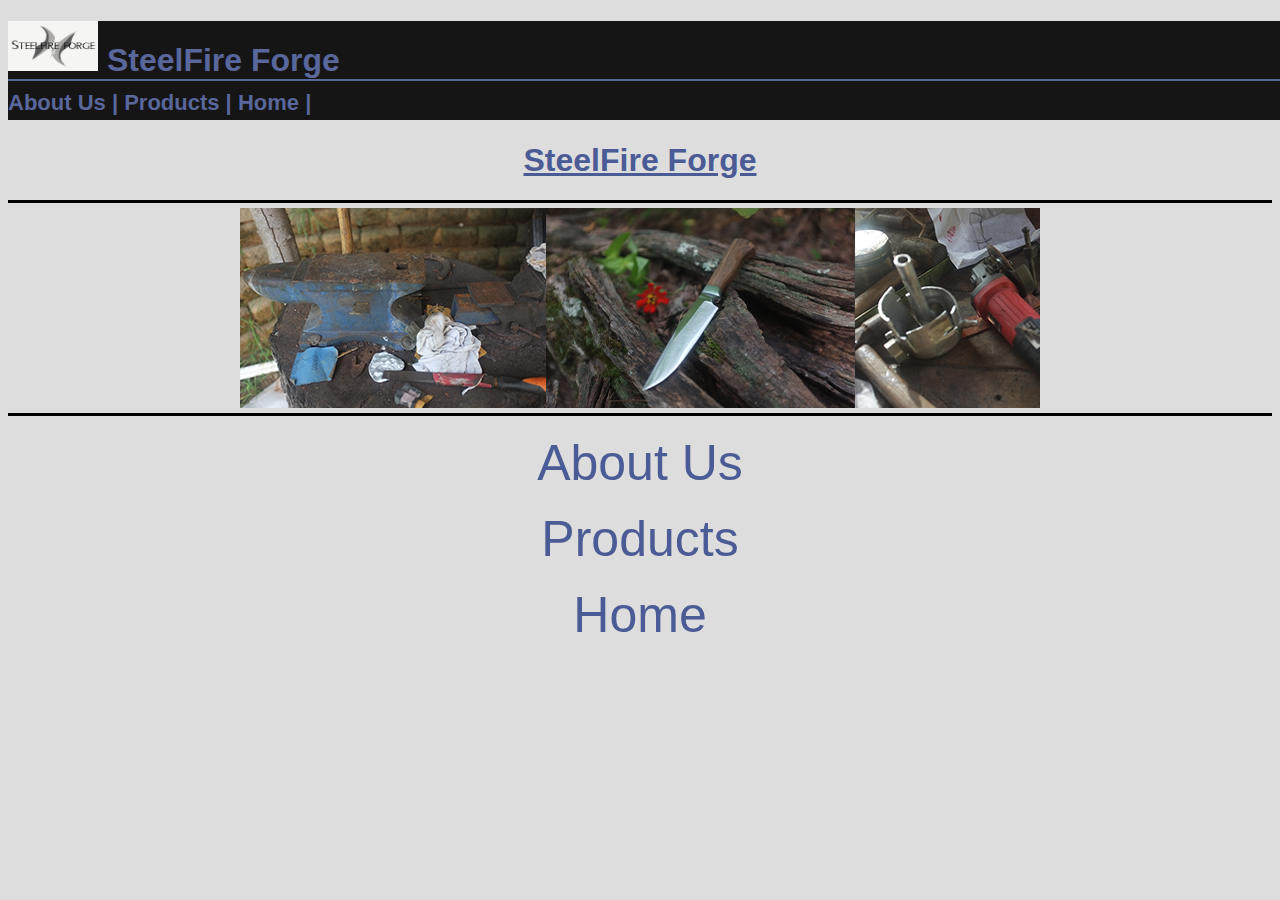
==== index.html @ b373e3bb "All of it" ====
<!DOCTYPE html>
<html>
<head>
    <link rel="stylesheet" href="styles.css">
    <title>SteelFire Forge</title>
</head>

<div id="bannerimage">

    <h1>
        <img width="90" height="50" src="logo.jpeg">
        SteelFire Forge
        <div id="line">
        </div>
        <a class="about" style="text-indent:50px" href="page2.html">
            About Us
            <body>
                |
            </body>
            <a class="list" href="product.html">
                Products |
            </a>
            <a class="list" href="index.html">
                Home |
            </a>
        </a>
    </h1>

</div>
<center>
    <h1><b><u>SteelFire Forge</u></b></h1>
</center>


<div id="blackline">
</div>

<div class="row">
    <div class="columnss">
    <div class="tech-slideshow">
        <div class="mover-1"></div>
        
    </div>
    </div>

</div>

<div id="blackline">
</div>
<br>
<center>
<a class="about" style="font-size: 50px" href="page2.html">
    About Us
</a>
<br>
<br>
<a class="list" style="font-size: 50px" href="product.html">
        Products 
</a>
<br>
<br>
<a class="list" style="font-size: 50px" href="index.html">
        Home 
</a>
</center>
</html>
---- styles.css ----
body{text-align: left; background:#DDDDDD;
padding: 0 0% 0 0%}

h1 {font-family:   Arial, Times New Roman, sans-serif; color:#4B5B96;}

p {font-family:   Arial, Times New Roman, sans-serif; color:black}

a.list {font-family: Arial, Times New Roman, sans-sarif;font-size: 22px; font-wieght:bolder; text-decoration:none;line-hieght:32px}
    a.list:link {
        color: #4B5B96
    }
    a.list:visited {
        color: #4B5B96
    }
a.list:hover {color:#FF9800; text-decoration:underline}

a.money {font-family: Arial, Times New Roman, sans-sarif;font-size: 22px; font-wieght:bold; text-decoration:none;line-hieght:32px}
a.money:link {color:black}
    a.money:visited {
        color: #4B5B96
    }
    a.money:hover {
        color: #FF9800;
        text-decoration: underline
    }

#line {
    width: 100%;
    background-image: url(http://s30.postimg.org/x0ne0p5wx/bootsrap.png);
    height: 2px;
    background-color: #4B5B96;
    background-position: center;
}

#blackline {
    width: 100%;
    background-image: url(http://s30.postimg.org/x0ne0p5wx/bootsrap.png);
    height: 3px;
    background-color: black;
    background-position: center;
}

#lin {
  width: 300px;
  background-image: url(http://s30.postimg.org/x0ne0p5wx/bootsrap.png);
  height: 2px;
  background-color: black;
}
#cla {

}

a.about {font-family: Arial, Times New Roman, sans-sarif;font-size: 22px; font-wieght:bolder; text-decoration:none;line-hieght:32px; }
    a.about:link {
        color: #4B5B96
    }
    a.about:visited {
        color: #4B5B96
    }
a.about:hover {color:#FF9800; text-decoration:underline}


#bannerimage {
  width: 105%;
  background-image: url(http://s30.postimg.org/x0ne0p5wx/bootsrap.png);
  height: 99px;
  background-color: black;
  background-position: center;
  opacity: 90%;
}

.row {
  display: flex;
}

.column {
  flex: 33.33%;
  padding: 100px;
}

.columnss {
    flex: 33.33%;
    padding: 5px;
}

.tech-slideshow {
    height: 200px;
    max-width: 800px;
    margin: 0 auto;
    position: relative;
    overflow: hidden;
    transform: translate3d(0, 0, 0);
}

    .tech-slideshow > div {
        height: 200px;
        width: 2526px;
        background: url(scroll.png);
        position: absolute;
        top: 0;
        left: 0;
        height: 100%;
        transform: translate3d(0, 0, 0);

    }

    .tech-slideshow .mover-1 {
        animation: moveSlideshow 20s linear infinite;
    }

    .tech-slideshow .mover-2 {
        opacity: 0;
        transition: opacity 0.5s ease-out;
        background-position: 0 -100px;
        animation: moveSlideshow 20s linear infinite;
    }

    .tech-slideshow:hover .mover-2 {
        opacity: 1;
    }

@keyframes moveSlideshow {
    100% {
        transform: translateX(-66.6666%);
    }
}
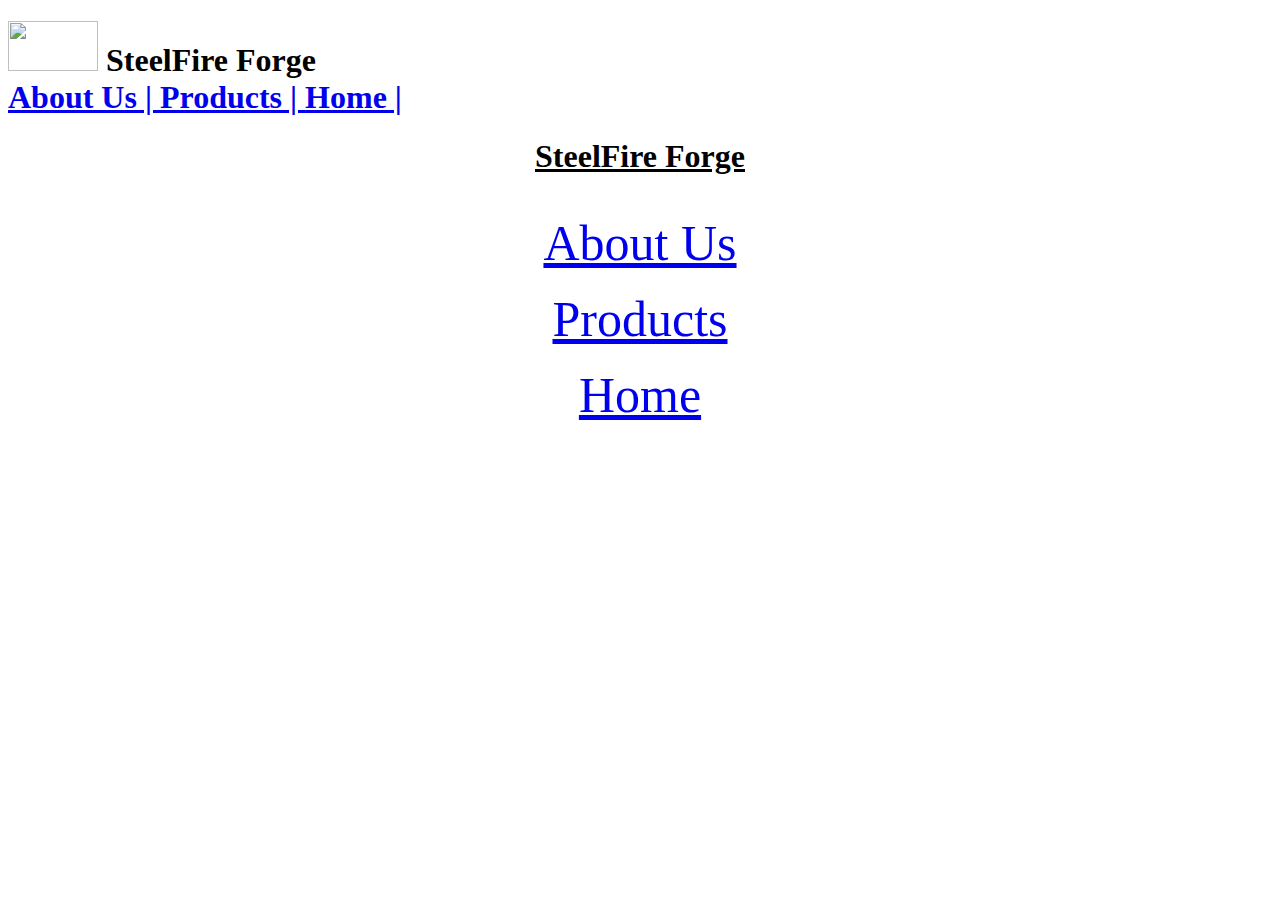
==== commit 71014adb: "index.html" ====
--- a/index.html
+++ b/index.html
@@ -1,4 +1,4 @@
-<!DOCTYPE html>
+﻿<!DOCTYPE html>
 <html>
 <head>
     <link rel="stylesheet" href="styles.css">
@@ -37,10 +37,10 @@
 
 <div class="row">
     <div class="columnss">
-    <div class="tech-slideshow">
-        <div class="mover-1"></div>
-        
-    </div>
+        <div class="tech-slideshow">
+            <div class="mover-1"></div>
+
+        </div>
     </div>
 
 </div>
@@ -49,20 +49,19 @@
 </div>
 <br>
 <center>
-<a class="about" style="font-size: 50px" href="page2.html">
-    About Us
-</a>
-<br>
-<br>
-<a class="list" style="font-size: 50px" href="product.html">
-        Products 
-</a>
-<br>
-<br>
-<a class="list" style="font-size: 50px" href="index.html">
-        Home 
-</a>
+    <a class="about" style="font-size: 50px" href="page2.html">
+        About Us
+    </a>
+    <br>
+    <br>
+    <a class="list" style="font-size: 50px" href="product.html">
+        Products
+    </a>
+    <br>
+    <br>
+    <a class="list" style="font-size: 50px" href="index.html">
+        Home
+    </a>
 </center>
 </html>
 
-
